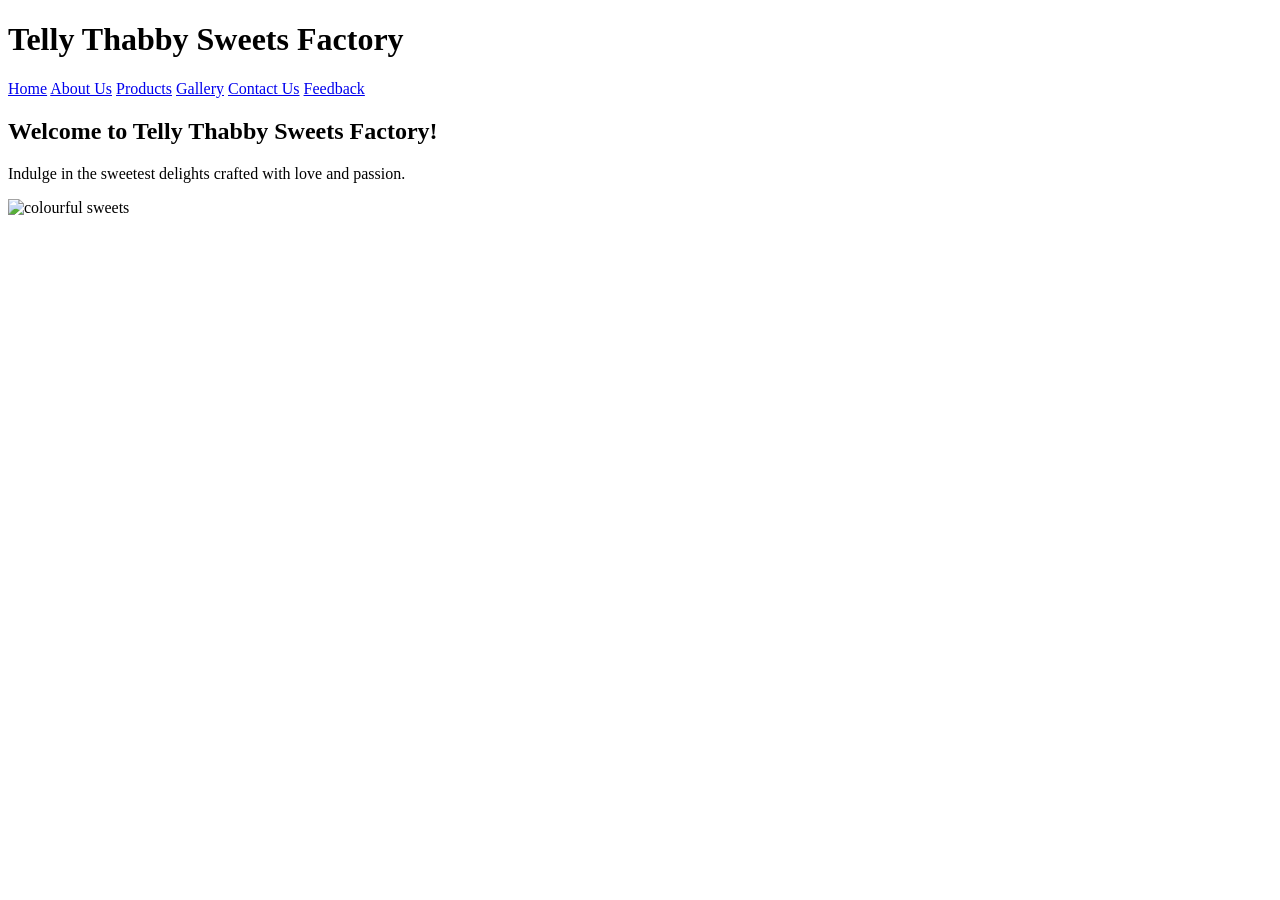
==== index.html @ 20fa4307 "Add files via upload" ====
<!DOCTYPE html>
<html lang="en">

<head>
    <meta charset="UTF-8">
    <meta name="viewport" content="width=device-width, initial-scale=1.0">
    <title>Telly Thabby Sweets Factory</title>

    <!---link to CSS file--->
    <link rel="stylesheet" href="style.css">
</head>

<body>

    <header>
        <h1>Telly Thabby Sweets Factory</h1>
        <nav>
            <a href="index.html">Home</a>
            <a href="../about.html">About Us</a>
            <a href="../products.html">Products</a>
            <a href="../gallery.html">Gallery</a>
            <a href="../contact.html">Contact Us</a>
            <a href="../feedback.html">Feedback</a>
        </nav>
    </header>

    <section class="hero">
        <h2>Welcome to Telly Thabby Sweets Factory!</h2>
        <p>Indulge in the sweetest delights crafted with love and passion. </p>
        <img src="../../images/sweets.png" alt="colourful sweets" width="300">
    </section>

</body>

</html>
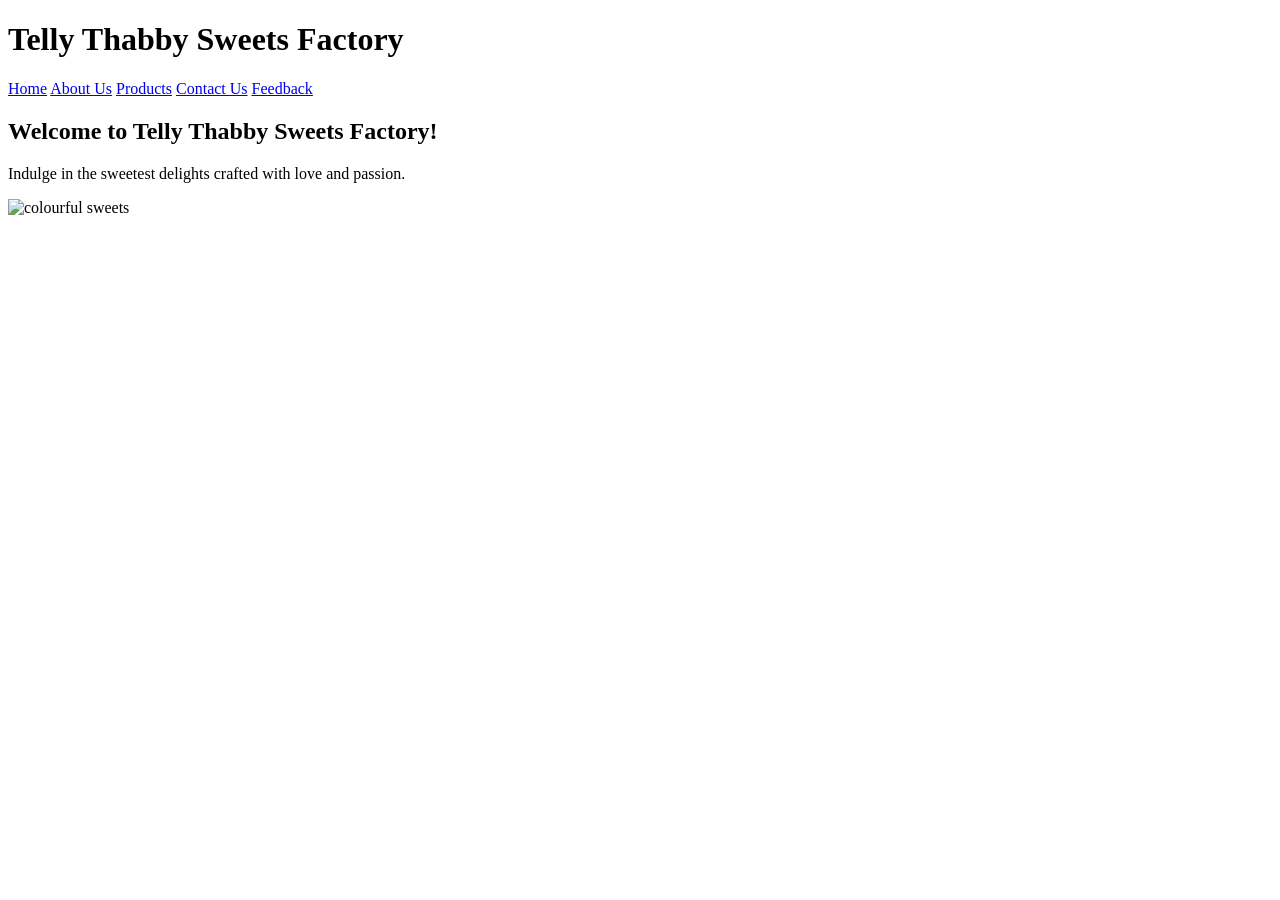
==== commit ba23e8b6: "Add files via upload" ====
--- a/index.html
+++ b/index.html
@@ -7,7 +7,7 @@
     <title>Telly Thabby Sweets Factory</title>
 
     <!---link to CSS file--->
-    <link rel="stylesheet" href="style.css">
+    <link rel="stylesheet" href="css/style.css">
 </head>
 
 <body>
@@ -15,12 +15,11 @@
     <header>
         <h1>Telly Thabby Sweets Factory</h1>
         <nav>
-            <a href="index.html">Home</a>
-            <a href="../about.html">About Us</a>
-            <a href="../products.html">Products</a>
-            <a href="../gallery.html">Gallery</a>
-            <a href="../contact.html">Contact Us</a>
-            <a href="../feedback.html">Feedback</a>
+            <a href="./index.html">Home</a>
+            <a href="./about.html">About Us</a>
+            <a href="./products.html">Products</a>
+            <a href="./contact.html">Contact Us</a>
+            <a href="./feedback.html">Feedback</a>
         </nav>
     </header>
 
